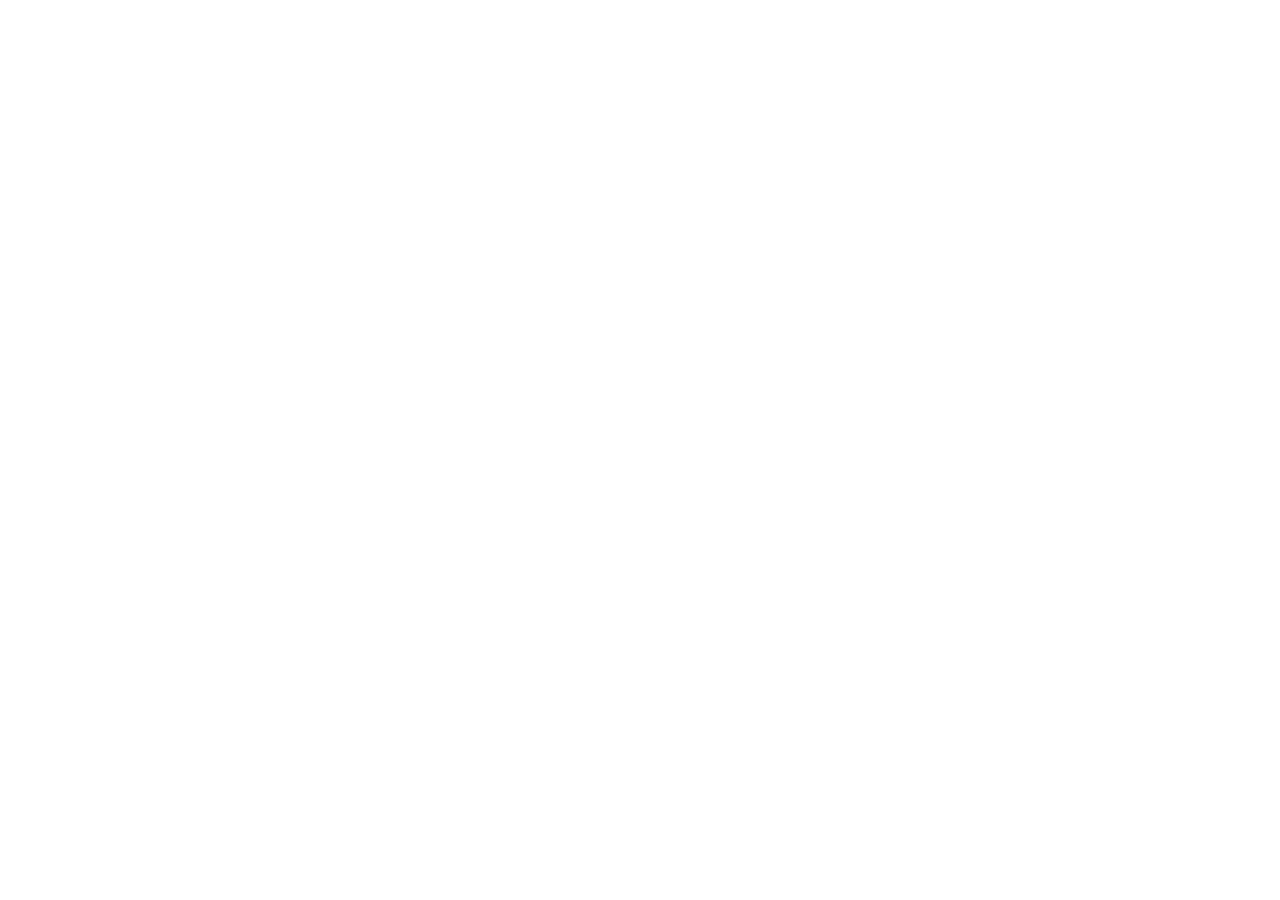
==== index.html @ 1114abf3 "first commit" ====
<!DOCTYPE html>
<html lang="en">
<head>
    <meta charset="UTF-8">
    <meta name="viewport" content="width=device-width, initial-scale=1.0">
    <title>Document</title>
    <link rel="stylesheet" href="script.js">
</head>
<body>
    
</body>
</html>
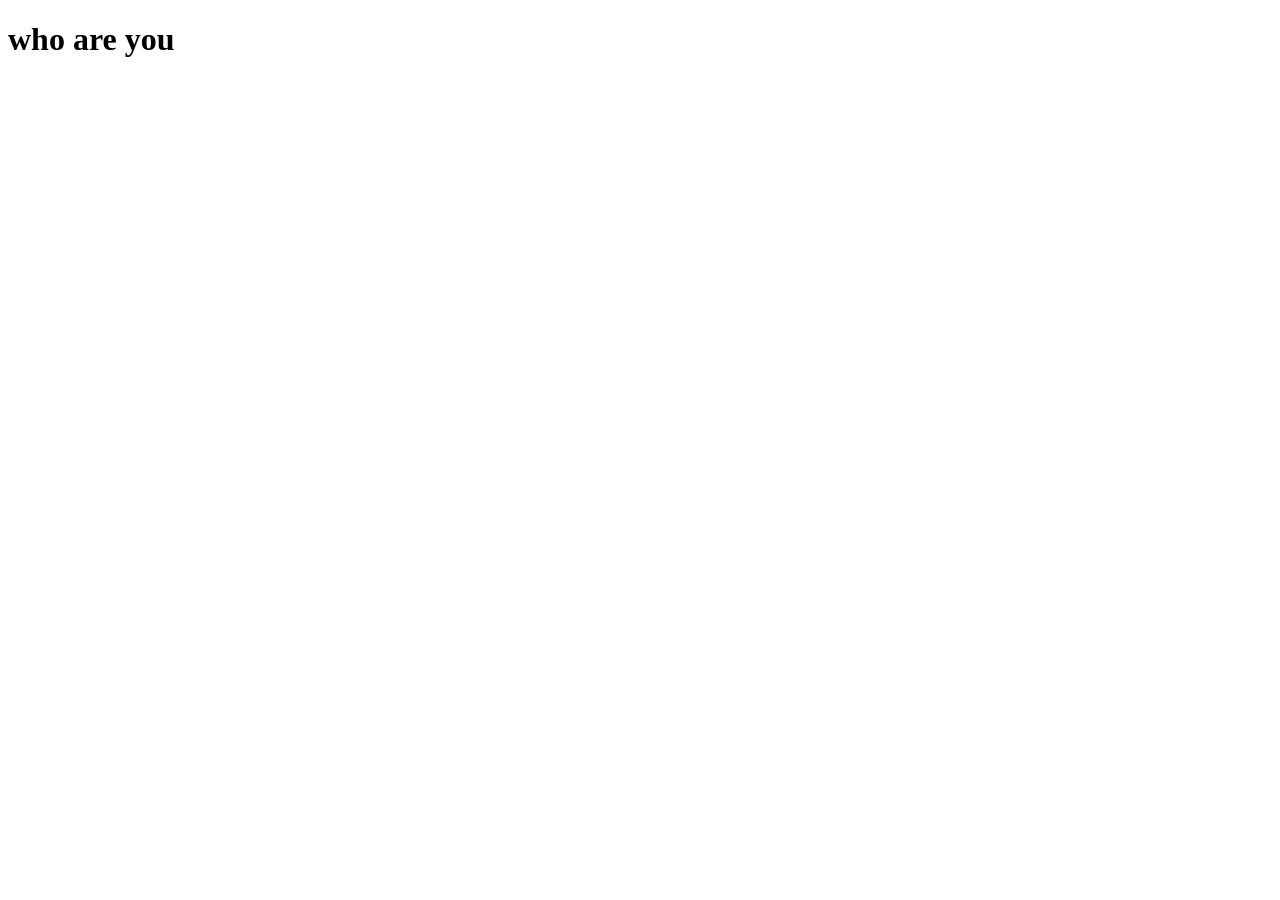
==== commit fac5c028: "guy" ====
--- a/index.html
+++ b/index.html
@@ -3,10 +3,16 @@
 <head>
     <meta charset="UTF-8">
     <meta name="viewport" content="width=device-width, initial-scale=1.0">
-    <title>Document</title>
-    <link rel="stylesheet" href="script.js">
+    <title>JS Class</title>
 </head>
 <body>
+  
     
+<div class="okon">
+    <h1>who are you</h1>
+</div> 
+
+
+    <script src="script.js"></script>
 </body>
 </html>
